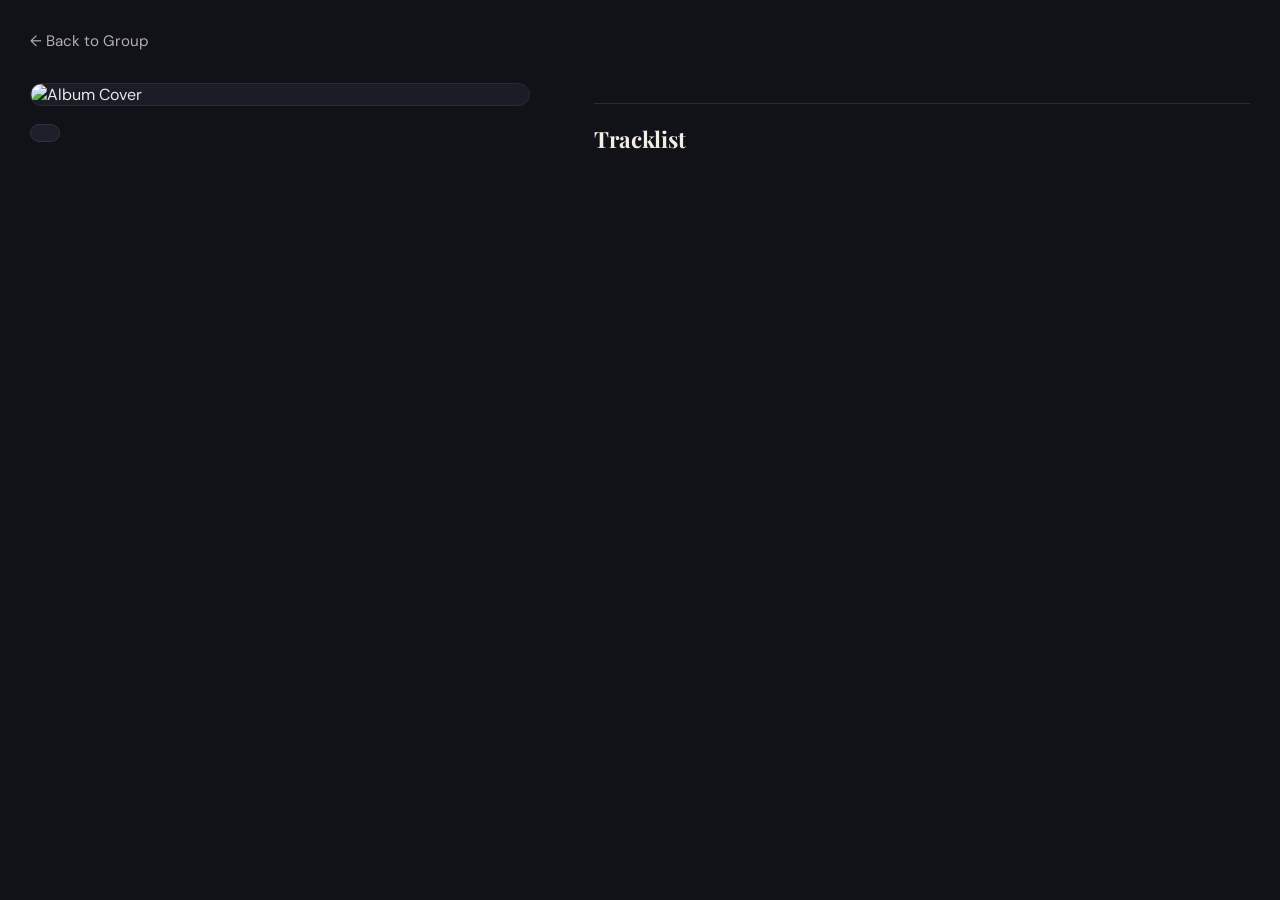
==== album.html @ 8a475cf7 "Add files via upload" ====
<!DOCTYPE html>
<html lang="en">
<head>
  <meta charset="UTF-8" />
  <meta name="viewport" content="width=device-width, initial-scale=1.0"/>
  <title>Album — My Record Shelf</title>
  <link rel="stylesheet" href="album-style.css" />
  <link href="https://fonts.googleapis.com/css2?family=Playfair+Display:ital,wght@0,600;1,400&family=DM+Sans:wght@400;500&display=swap" rel="stylesheet"/>
</head>
<body>

  <a href="group.html" class="back-btn">← Back to Group</a>

  <div class="page">
    <div class="cover-col">
      <div class="cover-wrap">
        <img id="album-cover" src="" alt="Album Cover" class="cover-img" height="600" />
      </div>
      <div class="format-badge" id="album-format"></div>
    </div>

    <div class="info-col">
      <p class="artist-name" id="album-artist"></p>
      <h1 class="album-name" id="album-title"></h1>
      <p class="year" id="album-year"></p>

      <div class="divider"></div>

      <div class="tracklist">
        <h2 class="section-label">Tracklist</h2>
        <ol class="tracks" id="track-list">
          <!-- Tracks injected here by script.js -->
        </ol>
      </div>
    </div>
  </div>

  <script src="script.js"></script>

</body>
</html>
---- album-style.css ----
/* ── Reset & Base ── */
*, *::before, *::after {
  box-sizing: border-box;
  margin: 0;
  padding: 0;
}

body {
  background-color: #111118;
  color: #e8e8e8;
  font-family: 'DM Sans', sans-serif;
  min-height: 100vh;
  padding: 30px 30px;
}

/* ── Back Button ── */
.back-btn {
  display: inline-block;
  margin-bottom: 32px;
  text-decoration: none;
  color: #b0b0b0;
  font-size: 0.95rem;
  transition: color 0.2s ease;
}

.back-btn:hover {
  color: #ffffff;
}

/* ── Layout ── */
.page {
  max-width: 1300px;
  margin: 0 auto;
  display: grid;
  grid-template-columns: 500px 1fr;
  gap: 64px;
  align-items: start;
}

/* ── Cover ── */
.cover-wrap {
  width: 100%;
  border-radius: 18px;
  overflow: hidden;
  border: 1px solid #2a2a38;
  background-color: #1c1c26;
}

.cover-img {
  width: 100%;
  height: auto;
  display: block;
  object-fit: cover;
}

.format-badge {
  margin-top: 18px;
  display: inline-block;
  padding: 8px 14px;
  border-radius: 999px;
  background-color: #1f1f2b;
  border: 1px solid #303040;
  color: #bdbdbd;
  font-size: 0.8rem;
  letter-spacing: 0.08em;
  text-transform: uppercase;
}

/* ── Album Info ── */
.artist-name {
  font-size: 0.95rem;
  letter-spacing: 0.12em;
  text-transform: uppercase;
  color: #8e8e98;
  margin-bottom: 10px;
}

.album-name {
  font-family: 'Playfair Display', serif;
  font-size: 4rem;
  line-height: 1.05;
  color: #f5f0e8;
  margin-bottom: 16px;
}

.year {
  font-size: 1rem;
  color: #9c9ca5;
}

/* ── Divider ── */
.divider {
  height: 1px;
  background-color: #2b2b38;
  margin: 20px 0;
}

/* ── Tracklist ── */
.section-label {
  font-family: 'Playfair Display', serif;
  font-size: 1.4rem;
  margin-bottom: 20px;
  color: #f2eee6;
}

.tracks {
  list-style-position: inside;
  display: flex;
  flex-direction: column;
  gap: 14px;
}

.tracks li {
  display: flex;
  justify-content: space-between;
  align-items: center;

  padding: 14px 18px;
  background-color: #1c1c26;
  border: 1px solid #2a2a38;
  border-radius: 10px;
  color: #d8d8df;
  transition: border-color 0.2s ease, transform 0.2s ease;
}

.tracks li:hover {
  border-color: #4a4a5f;
  transform: translateX(4px);
}

/* ── Responsive ── */
@media (max-width: 980px) {
  .page {
    grid-template-columns: 1fr;
    gap: 40px;
  }

  .cover-col {
    max-width: 500px;
  }

  .album-name {
    font-size: 3rem;
  }
}

@media (max-width: 600px) {
  body {
    padding: 28px 18px;
  }

  .album-name {
    font-size: 2.2rem;
  }

  .tracks li {
    padding: 12px 14px;
  }
}
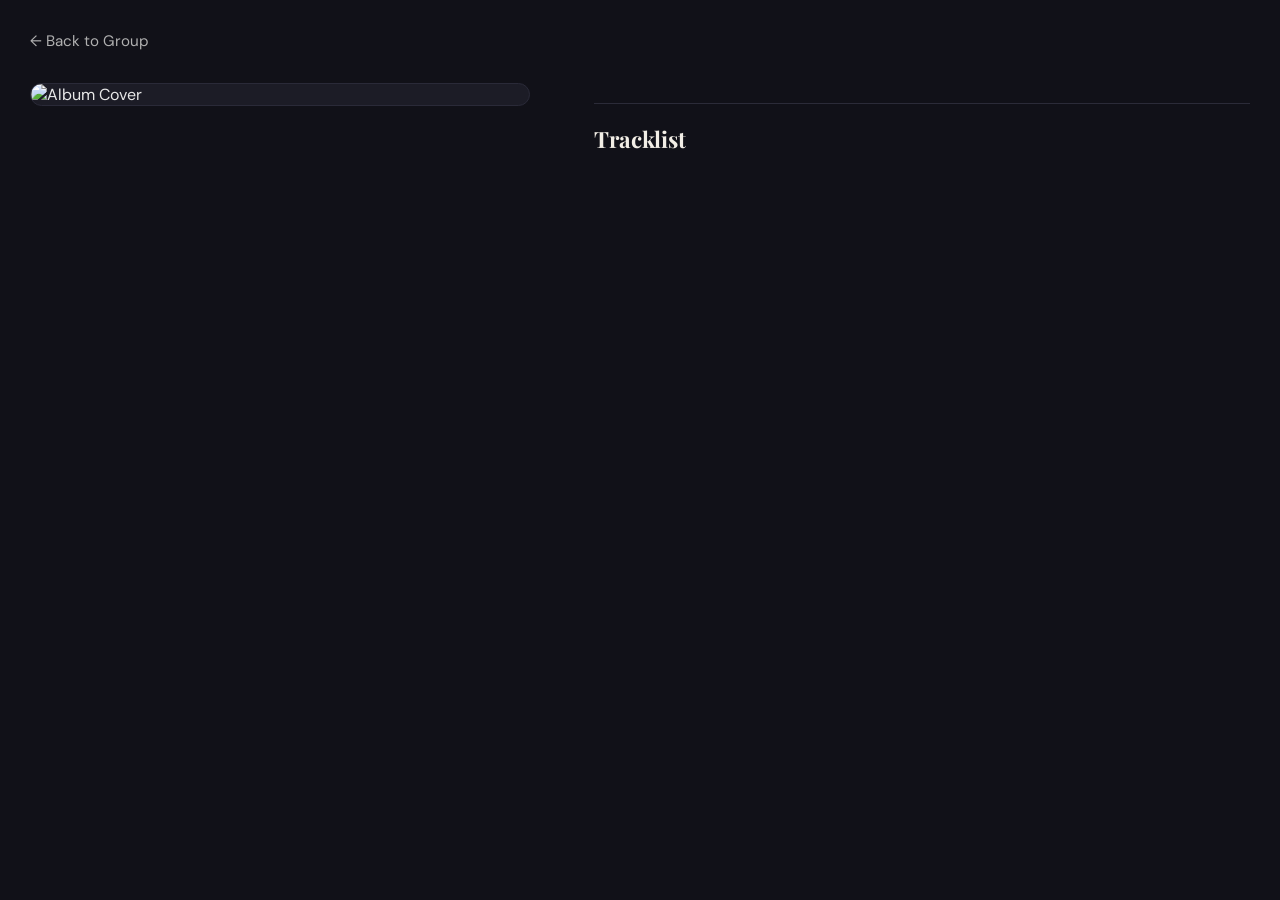
==== commit e150c5fb: "new member cards" ====
--- a/album.html
+++ b/album.html
@@ -8,34 +8,31 @@
   <link href="https://fonts.googleapis.com/css2?family=Playfair+Display:ital,wght@0,600;1,400&family=DM+Sans:wght@400;500&display=swap" rel="stylesheet"/>
 </head>
 <body>
-
   <a href="group.html" class="back-btn">← Back to Group</a>
-
   <div class="page">
     <div class="cover-col">
       <div class="cover-wrap">
         <img id="album-cover" src="" alt="Album Cover" class="cover-img" height="600" />
       </div>
-      <div class="format-badge" id="album-format"></div>
+
+      <!-- Members section injected below cover -->
+      <div class="members-section" id="members-section" style="display:none;">
+        <h3 class="members-label">Members</h3>
+        <div class="members-grid" id="members-grid"></div>
+      </div>
     </div>
 
     <div class="info-col">
       <p class="artist-name" id="album-artist"></p>
       <h1 class="album-name" id="album-title"></h1>
       <p class="year" id="album-year"></p>
-
       <div class="divider"></div>
-
       <div class="tracklist">
         <h2 class="section-label">Tracklist</h2>
-        <ol class="tracks" id="track-list">
-          <!-- Tracks injected here by script.js -->
-        </ol>
+        <ol class="tracks" id="track-list"></ol>
       </div>
     </div>
   </div>
-
   <script src="script.js"></script>
-
 </body>
 </html>
--- a/album-style.css
+++ b/album-style.css
@@ -53,19 +53,6 @@
   object-fit: cover;
 }
 
-.format-badge {
-  margin-top: 18px;
-  display: inline-block;
-  padding: 8px 14px;
-  border-radius: 999px;
-  background-color: #1f1f2b;
-  border: 1px solid #303040;
-  color: #bdbdbd;
-  font-size: 0.8rem;
-  letter-spacing: 0.08em;
-  text-transform: uppercase;
-}
-
 /* ── Album Info ── */
 .artist-name {
   font-size: 0.95rem;
@@ -156,4 +143,93 @@
   .tracks li {
     padding: 12px 14px;
   }
+}
+
+/* ── Members Section ── */
+
+.members-section {
+  width: 100%;
+  margin-top: 24px;
+}
+
+.members-label {
+  font-size: 0.7rem;
+  font-weight: 500;
+  letter-spacing: 0.14em;
+  text-transform: uppercase;
+  color: #6b6b80;
+  margin-bottom: 14px;
+}
+
+.members-grid {
+  display: grid;
+  grid-template-columns: repeat(4, 1fr);
+  gap: 10px;
+}
+
+.member-card {
+  display: flex;
+  flex-direction: column;
+  align-items: center;
+  gap: 6px;
+  background-color: #1c1c26;
+  border: 1px solid #2a2a38;
+  border-radius: 12px;
+  padding: 10px 8px 12px;
+  transition: border-color 0.2s ease, transform 0.2s ease;
+}
+
+.member-card:hover {
+  border-color: #4a4a5f;
+  transform: translateY(-3px);
+}
+
+.member-photo-wrap {
+  width: 100%;
+  aspect-ratio: 1 / 1;
+  border-radius: 8px;
+  overflow: hidden;
+  background-color: #111118;
+}
+
+.member-photo {
+  width: 100%;
+  height: 100%;
+  object-fit: cover;
+  object-position: top;
+  display: block;
+  transition: transform 0.3s ease;
+}
+
+.member-card:hover .member-photo {
+  transform: scale(1.06);
+}
+
+.member-photo-fallback {
+  width: 100%;
+  height: 100%;
+  display: flex;
+  align-items: center;
+  justify-content: center;
+  font-size: 1.2rem;
+  font-family: 'Playfair Display', serif;
+  color: #555;
+}
+
+.member-number {
+  font-size: 0.6rem;
+  color: #c9a96e;
+  letter-spacing: 0.1em;
+  margin-top: 4px;
+}
+
+.member-name {
+  font-size: 0.72rem;
+  color: #ccc;
+  letter-spacing: 0.03em;
+  text-align: center;
+  white-space: nowrap;
+  overflow: hidden;
+  text-overflow: ellipsis;
+  width: 100%;
 }
